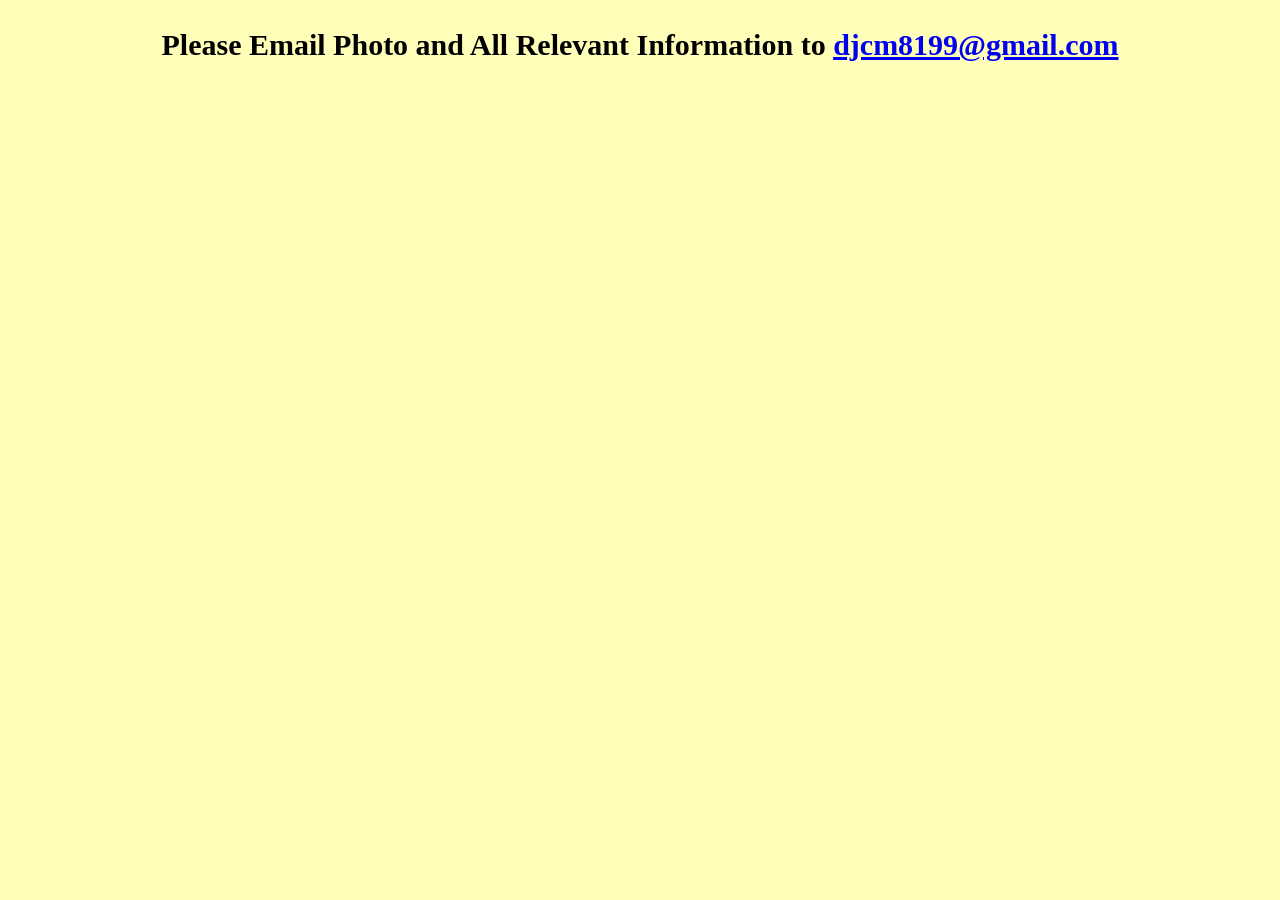
==== uploadPage.html @ a02acd66 "First idmvcdb commit" ====
<!DOCTYPE html>
<html>
<body style="background-color:rgb(255,255,186);">



<head>
<title>contact</title>
<link rel="stylesheet" href="style.css">
</head>

<div class="center">
<h1 style="font-size:30px;">Please Email Photo and All Relevant Information to <a href="mailto:djcm8199@gmail.com">djcm8199@gmail.com</a></h1>
</div>



</body>
</html>
---- style.css ----
#grid {
    display: grid;

    /* Create as many columns as fit */
    grid-template-columns: repeat(auto-fill, minmax(200px, 1fr));

    gap: 10px;
    padding: 10px;
}

#grid img {
    width: 100%;
    height: auto;
    display: block;
}

#grid div {
    border: 1px solid #ccc;
    padding: 5px;




/*
#grid img {
    width: 100%;
    height: 180px;
    object-fit: cover;
}
*/
    
}

.center {
  display: flex;
  justify-content: center;
  align-items: center;
  height: 100%;
}

#images {
    display: grid;
    grid-template-columns: repeat(auto-fill, minmax(400px, 1fr));
    gap: 15px;
    margin-bottom: 10px;
    padding: 10px;
}

#info{
  font-size: 24px;
}
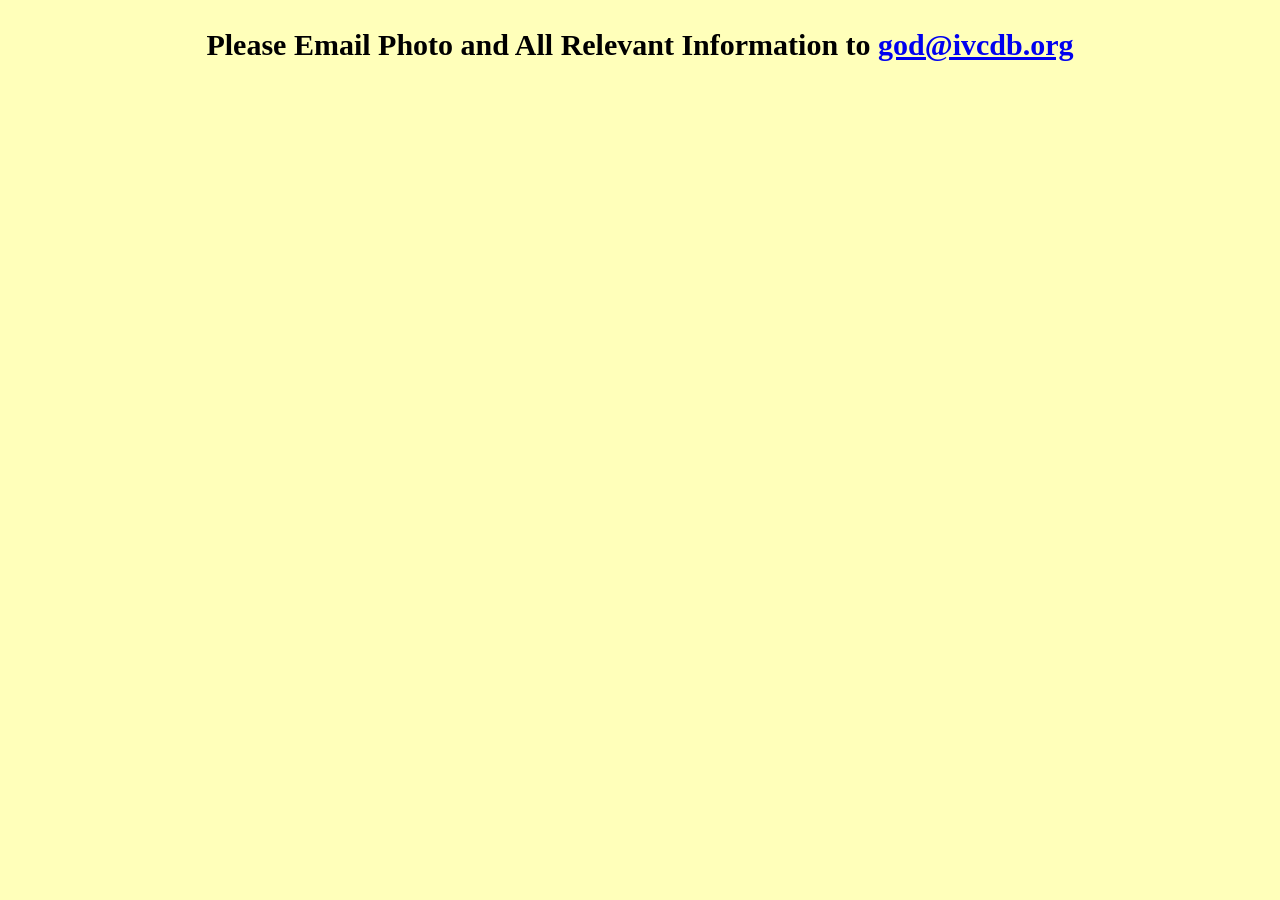
==== commit 96783302: "changes to update page" ====
--- a/uploadPage.html
+++ b/uploadPage.html
@@ -10,7 +10,7 @@
 </head>
 
 <div class="center">
-<h1 style="font-size:30px;">Please Email Photo and All Relevant Information to <a href="mailto:djcm8199@gmail.com">djcm8199@gmail.com</a></h1>
+<h1 style="font-size:30px;">Please Email Photo and All Relevant Information to <a href="mailto:god@ivcdb.org">god@ivcdb.org</a></h1>
 </div>
 
 
--- a/style.css
+++ b/style.css
@@ -2,7 +2,7 @@
     display: grid;
 
     /* Create as many columns as fit */
-    grid-template-columns: repeat(auto-fill, minmax(200px, 1fr));
+    grid-template-columns: repeat(auto-fill, minmax(250px, 1fr));
 
     gap: 10px;
     padding: 10px;
@@ -12,10 +12,11 @@
     width: 100%;
     height: auto;
     display: block;
+    
 }
 
 #grid div {
-    border: 1px solid #ccc;
+    border: 1px solid rgb(186,225,255);
     padding: 5px;
 
 
@@ -40,7 +41,7 @@
 
 #images {
     display: grid;
-    grid-template-columns: repeat(auto-fill, minmax(400px, 1fr));
+    grid-template-columns: repeat(auto-fill, minmax(600px, 1fr));
     gap: 15px;
     margin-bottom: 10px;
     padding: 10px;
